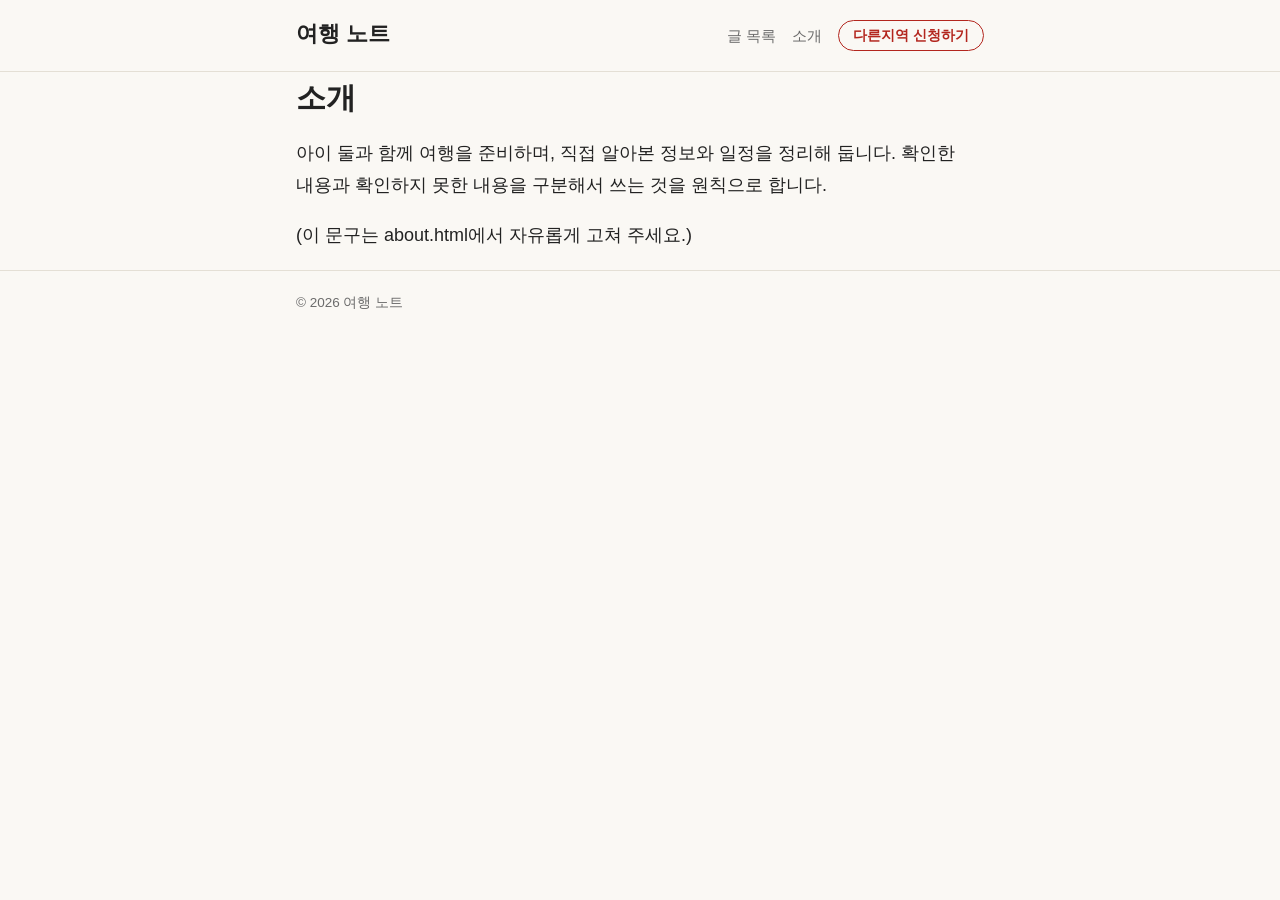
==== about.html @ 98ed5929 "Initial commit: travel blog Co-Authored-By: Claude Sonnet 5.5 <noreply@anthropic.com>" ====
<!doctype html>
<html lang="ko">
<head>
<meta charset="utf-8">
<meta name="viewport" content="width=device-width, initial-scale=1">
<title>소개 · {site}</title>
<link rel="stylesheet" href="assets/style.css">
</head>
<body data-root="">
<header class="site-header" id="site-header"></header>
<main class="wrap">
  <article>
    <h1>소개</h1>
    <p>아이 둘과 함께 여행을 준비하며, 직접 알아본 정보와 일정을 정리해 둡니다. 확인한 내용과 확인하지 못한 내용을 구분해서 쓰는 것을 원칙으로 합니다.</p>
    <p>(이 문구는 about.html에서 자유롭게 고쳐 주세요.)</p>
  </article>
</main>
<footer class="site-footer" id="site-footer"></footer>
<script src="assets/posts.js"></script>
<script src="assets/site.js"></script>
</body>
</html>
---- assets/style.css ----
:root{
  --bg:#faf8f4; --card:#fff; --ink:#222; --muted:#6b6b6b; --line:#e4dfd5; --accent:#b3261e;
}
@media (prefers-color-scheme: dark){
  :root{--bg:#161513; --card:#201f1c; --ink:#ece8e1; --muted:#9b958b; --line:#34322d; --accent:#ef7b72}
}
*{box-sizing:border-box}
html{-webkit-text-size-adjust:100%;text-size-adjust:100%;scroll-behavior:smooth;scroll-padding-top:64px;overflow-x:hidden}
body{margin:0;background:var(--bg);color:var(--ink);font:clamp(16px,2.4vw + 11px,18px)/1.8 -apple-system,"Pretendard","Malgun Gothic","Apple SD Gothic Neo",sans-serif;word-break:keep-all;overflow-wrap:break-word;-webkit-tap-highlight-color:transparent}
a{color:var(--accent)}
.wrap{max-width:720px;margin:0 auto;padding:0 max(16px,env(safe-area-inset-left)) 0 max(16px,env(safe-area-inset-right))}

.site-header{border-bottom:1px solid var(--line);padding:14px 0;position:sticky;top:0;z-index:10;background:var(--bg)}
.site-header .wrap{display:flex;justify-content:space-between;align-items:baseline;flex-wrap:wrap;gap:8px}
.site-title{font-size:22px;font-weight:800;text-decoration:none;color:var(--ink)}
.site-nav a{margin-left:16px;text-decoration:none;color:var(--muted);font-size:15px;padding:8px 0;display:inline-block}
.site-nav a:hover{color:var(--accent)}

.site-nav{display:flex;align-items:center;flex-wrap:wrap}
.site-nav .req-btn{margin-left:16px;font-size:14px;font-weight:600;border:1px solid var(--accent);color:var(--accent);border-radius:999px;padding:3px 14px;line-height:1.6}
.site-nav .req-btn:hover{background:var(--accent);color:var(--bg)}


main{padding:32px 0 64px}
.intro{color:var(--muted);margin:0 0 28px}

.post-list{list-style:none;margin:0;padding:0}
.post-item{background:var(--card);border:1px solid var(--line);border-radius:12px;padding:18px 20px;margin:14px 0}
.post-item h2{margin:4px 0 6px;font-size:20px;line-height:1.4}
.post-item h2 a{color:var(--ink);text-decoration:none}
.post-item h2 a:hover{color:var(--accent)}
.post-item p{margin:0;color:var(--muted);font-size:15px}
.meta{color:var(--muted);font-size:13.5px}
.tag{display:inline-block;border-radius:999px;padding:0 9px;font-size:12px;font-weight:600;margin-right:6px;background:var(--line);color:var(--muted)}
.empty{color:var(--muted);text-align:center;padding:48px 0}

/* 글 본문 */
article h1{font-size:clamp(24px,5vw + 8px,30px);line-height:1.35;margin:6px 0 10px}
article h2{font-size:clamp(19px,3vw + 11px,22px);margin:40px 0 8px;border-left:5px solid var(--accent);padding-left:10px}
article h3{font-size:18px;margin:28px 0 4px}
article img{max-width:100%;height:auto;border-radius:8px}
article table{border-collapse:collapse;width:100%;font-size:15px;display:block;overflow-x:auto;-webkit-overflow-scrolling:touch;overscroll-behavior-x:contain}
article th,article td{white-space:nowrap}
article pre{overflow-x:auto;-webkit-overflow-scrolling:touch}
article th,article td{border:1px solid var(--line);padding:7px 10px;text-align:left}
article th{background:var(--card)}
.callout{border-left:4px solid var(--accent);background:var(--card);padding:10px 16px;border-radius:6px;margin:18px 0}

.site-footer{border-top:1px solid var(--line);padding:20px 0;color:var(--muted);font-size:13.5px}

@media (max-width:600px){
  main{padding:20px 0 48px}
  .post-item{padding:16px}
  .post-item h2{font-size:18px}
  .meta{font-size:14px}
  .site-title{font-size:20px}
  .site-nav a,.site-nav .req-btn{margin-left:12px}
  article h3{font-size:17px}
}
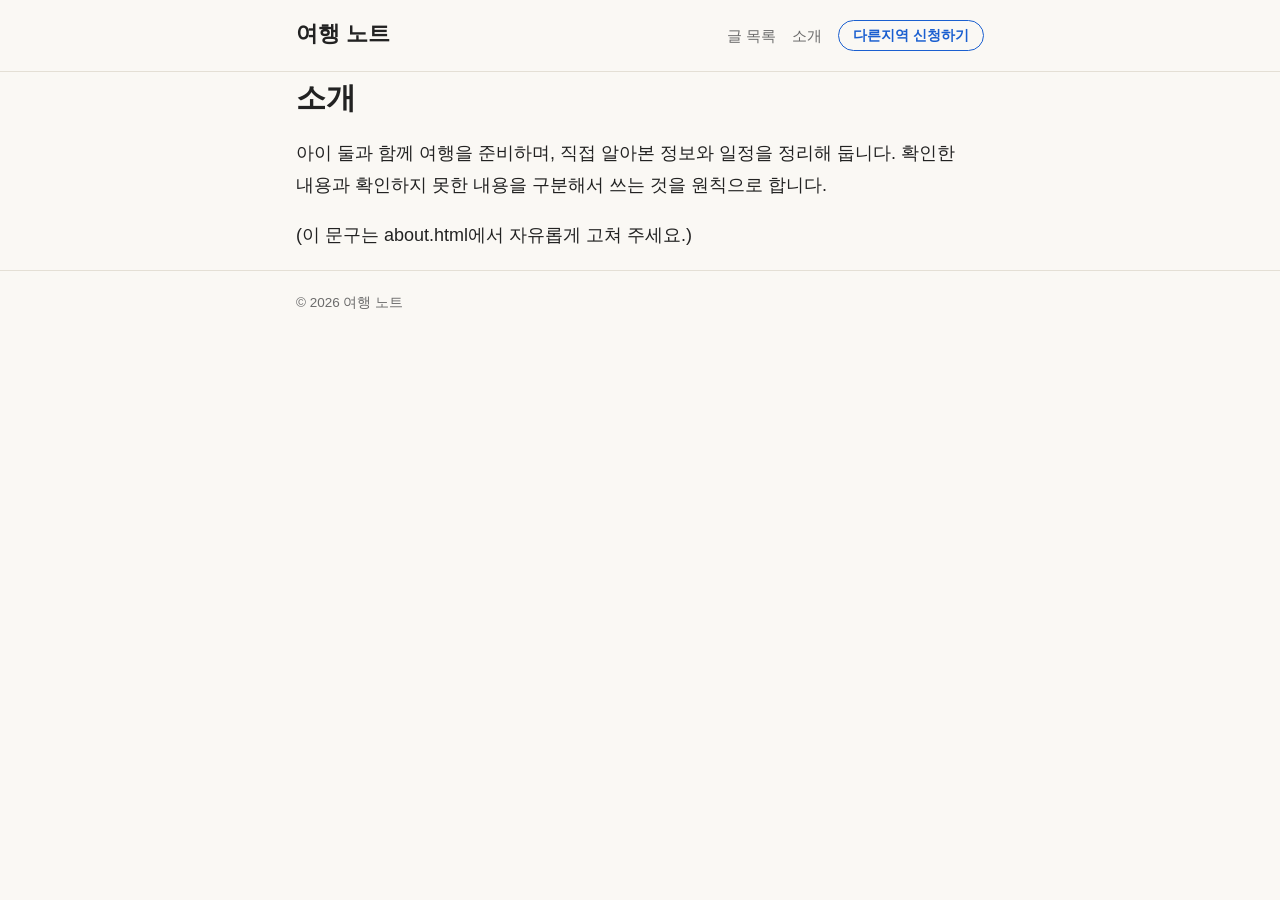
==== commit fba62434: "Add SEO meta tags, Open Graph previews, sitemap and photo thumbnails Replace JS-only {site} titles w" ====
--- a/about.html
+++ b/about.html
@@ -3,7 +3,19 @@
 <head>
 <meta charset="utf-8">
 <meta name="viewport" content="width=device-width, initial-scale=1">
-<title>소개 · {site}</title>
+<title>소개 · 여행 노트</title>
+<meta name="description" content="아이 둘과 함께 여행을 준비하며 직접 알아본 정보와 일정을 정리합니다. 확인한 내용과 확인하지 못한 내용을 구분해서 씁니다.">
+<link rel="canonical" href="https://jyo-factory.github.io/travel-blog/about.html">
+<meta property="og:type" content="website">
+<meta property="og:site_name" content="여행 노트">
+<meta property="og:locale" content="ko_KR">
+<meta property="og:title" content="소개 · 여행 노트">
+<meta property="og:description" content="아이 둘과 함께 여행을 준비하며 직접 알아본 정보와 일정을 정리합니다.">
+<meta property="og:url" content="https://jyo-factory.github.io/travel-blog/about.html">
+<meta property="og:image" content="https://jyo-factory.github.io/travel-blog/assets/og-image.png">
+<meta property="og:image:width" content="1200">
+<meta property="og:image:height" content="630">
+<meta name="twitter:card" content="summary_large_image">
 <link rel="stylesheet" href="assets/style.css">
 </head>
 <body data-root="">
--- a/assets/style.css
+++ b/assets/style.css
@@ -1,8 +1,8 @@
 :root{
-  --bg:#faf8f4; --card:#fff; --ink:#222; --muted:#6b6b6b; --line:#e4dfd5; --accent:#b3261e;
+  --bg:#faf8f4; --card:#fff; --ink:#222; --muted:#6b6b6b; --line:#e4dfd5; --accent:#1a5fd0;
 }
 @media (prefers-color-scheme: dark){
-  :root{--bg:#161513; --card:#201f1c; --ink:#ece8e1; --muted:#9b958b; --line:#34322d; --accent:#ef7b72}
+  :root{--bg:#161513; --card:#201f1c; --ink:#ece8e1; --muted:#9b958b; --line:#34322d; --accent:#6aa5ff}
 }
 *{box-sizing:border-box}
 html{-webkit-text-size-adjust:100%;text-size-adjust:100%;scroll-behavior:smooth;scroll-padding-top:64px;overflow-x:hidden}
